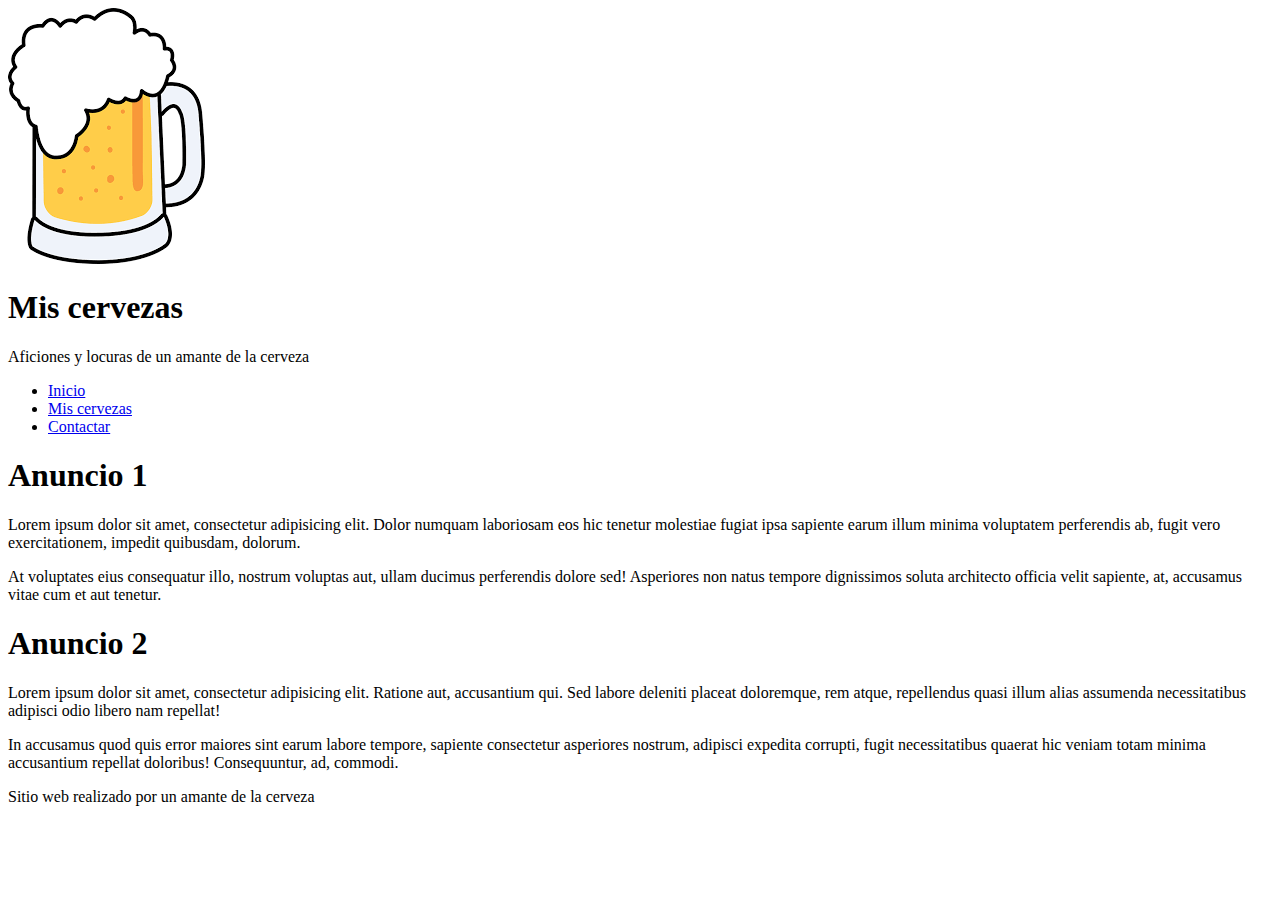
==== contactar.html @ 1481f226 "Estructura web" ====
<!DOCTYPE html>
<html lang="es">

<head>
  <meta charset="UTF-8">
  <title>Mi web de cervezas</title>
  <link rel="stylesheet" href="css/style.css">
</head>

<body>
  <header>
    <img src="img/logo.png" alt="logo" class="logo">
    <h1 class="title">Mis cervezas</h1>
    <p class="subtitle">Aficiones y locuras de un amante de la cerveza</p>
    <nav>
      <ul class="menu">
        <li class="menuitem">
          <a href="index.html" class="menulink">Inicio</a>
        </li>
        <li class="menuitem">
          <a href="cervezas.html" class="menulink">Mis cervezas</a>
        </li>
        <li class="menuitem">
          <a href="contactar.html" class="menulink">Contactar</a>
        </li>
      </ul>
    </nav>
  </header>
  <aside>
    <div>
      <h1 class="bannerTitle">Anuncio 1</h1>
      <div class="bannerBody">
        <p>Lorem ipsum dolor sit amet, consectetur adipisicing elit. Dolor numquam laboriosam eos hic tenetur molestiae fugiat ipsa sapiente earum illum minima voluptatem perferendis ab, fugit vero exercitationem, impedit quibusdam, dolorum.</p>
        <p>At voluptates eius consequatur illo, nostrum voluptas aut, ullam ducimus perferendis dolore sed! Asperiores non natus tempore dignissimos soluta architecto officia velit sapiente, at, accusamus vitae cum et aut tenetur.</p>
      </div>
    </div>
    <div>
      <h1 class="bannerTitle">Anuncio 2</h1>
      <div class="bannerBody">
        <p>Lorem ipsum dolor sit amet, consectetur adipisicing elit. Ratione aut, accusantium qui. Sed labore deleniti placeat doloremque, rem atque, repellendus quasi illum alias assumenda necessitatibus adipisci odio libero nam repellat!</p>
        <p>In accusamus quod quis error maiores sint earum labore tempore, sapiente consectetur asperiores nostrum, adipisci expedita corrupti, fugit necessitatibus quaerat hic veniam totam minima accusantium repellat doloribus! Consequuntur, ad, commodi.</p>
      </div>
    </div>
  </aside>
  <main>
  </main>
  <footer>
    <p class="copyright">Sitio web realizado por un amante de la cerveza</p>
  </footer>
</body>

</html>
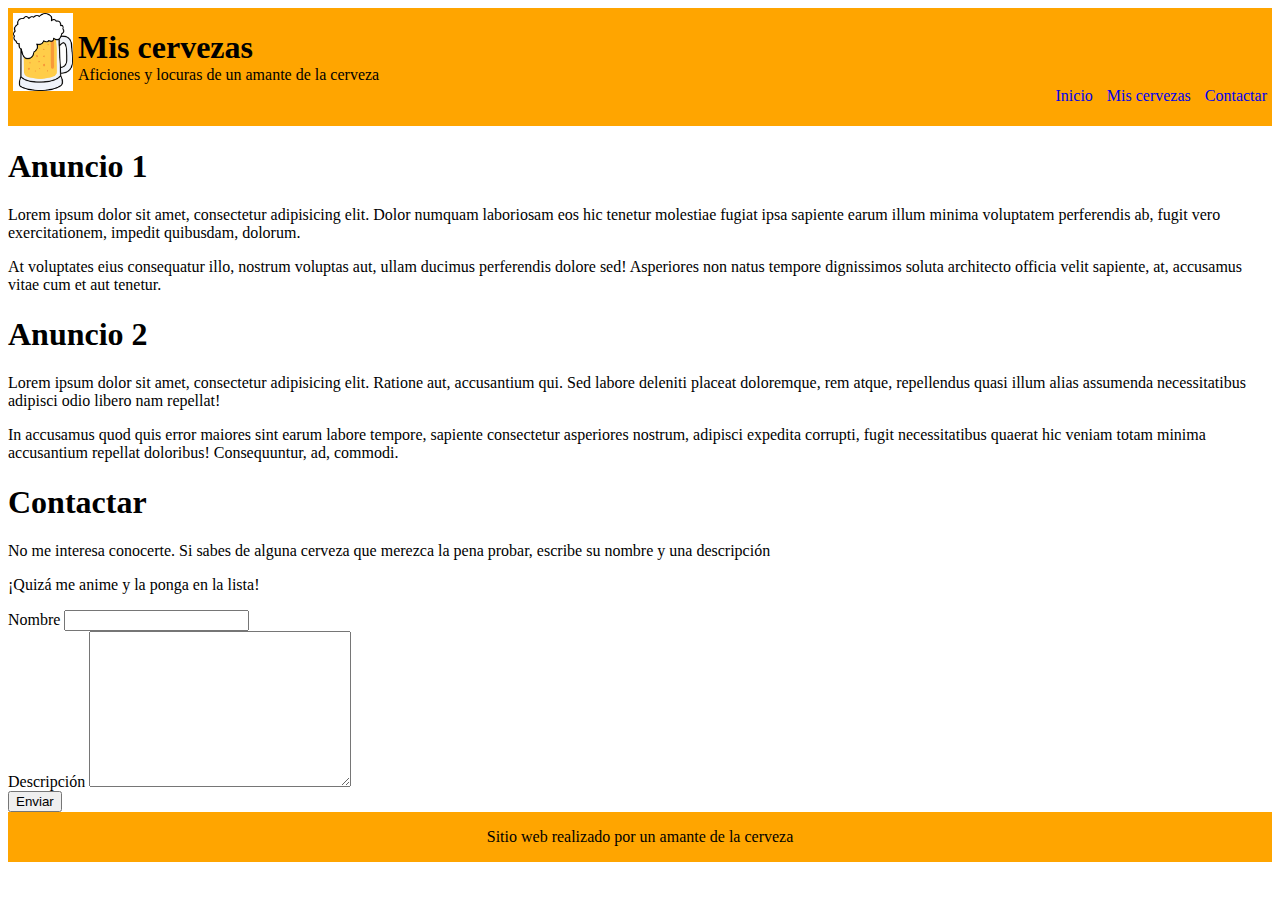
==== commit 20df863e: "Seguimos" ====
--- a/contactar.html
+++ b/contactar.html
@@ -43,6 +43,22 @@
     </div>
   </aside>
   <main>
+    <h1>Contactar</h1>
+    <p>No me interesa conocerte. Si sabes de alguna cerveza que merezca la pena probar, escribe su nombre y una descripción</p>
+    <p>¡Quizá me anime y la ponga en la lista!</p>
+    <form action="contactar.php">
+      <div>
+        <label for="cerveza">Nombre</label>
+        <input type="text" name="cerveza" id="cerveza">
+      </div>
+      <div>
+        <label>Descripción</label>
+        <textarea name="desc" id="desc" cols="30" rows="10"></textarea>
+      </div>
+      <div>
+        <input type="submit" value="Enviar">
+      </div>
+    </form>
   </main>
   <footer>
     <p class="copyright">Sitio web realizado por un amante de la cerveza</p>
--- a/css/style.css
+++ b/css/style.css
@@ -0,0 +1,38 @@
+header,
+footer {
+  background-color: orange;
+  overflow: hidden;
+}
+.logo{
+  width: 60px;
+  height: auto;
+  margin: 5px;
+  float: left;
+}
+.menuitem {
+  display: inline-block;
+  margin: 5px;
+}
+.menulink {
+  text-decoration: none;
+}
+.menulink:hover {
+  color: white;
+}
+nav {
+  float: right;
+}
+
+.subtitle {
+  float:left;
+}
+.title {
+  margin-bottom: 0;
+}
+.subtitle {
+  margin-top: 0;
+  float:left;
+}
+.copyright {
+  text-align: center
+}